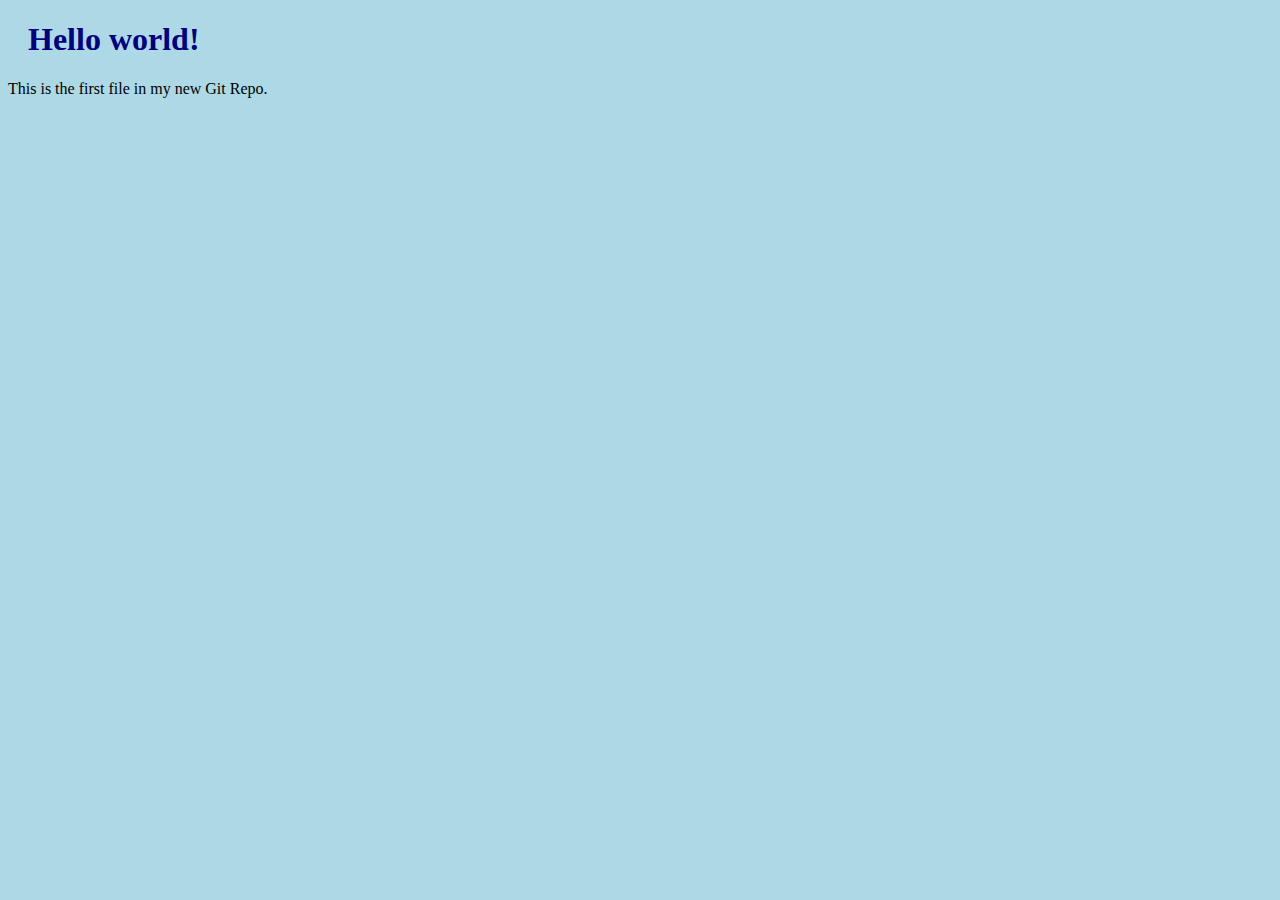
==== index.html @ e0664765 "First release of Hello World" ====
<!DOCTYPE html>
<html>
<head>
<title>Hello World!</title>
<link rel="stylesheet" href="bluestyle.css">
</head>
<body>

<h1>Hello world!</h1>
<p>This is the first file in my new Git Repo.</p>

</body>
</html>
---- bluestyle.css ----
body {
    background-color: lightblue;
    }
    
    h1 {
    color: navy;
    margin-left: 20px;
    }
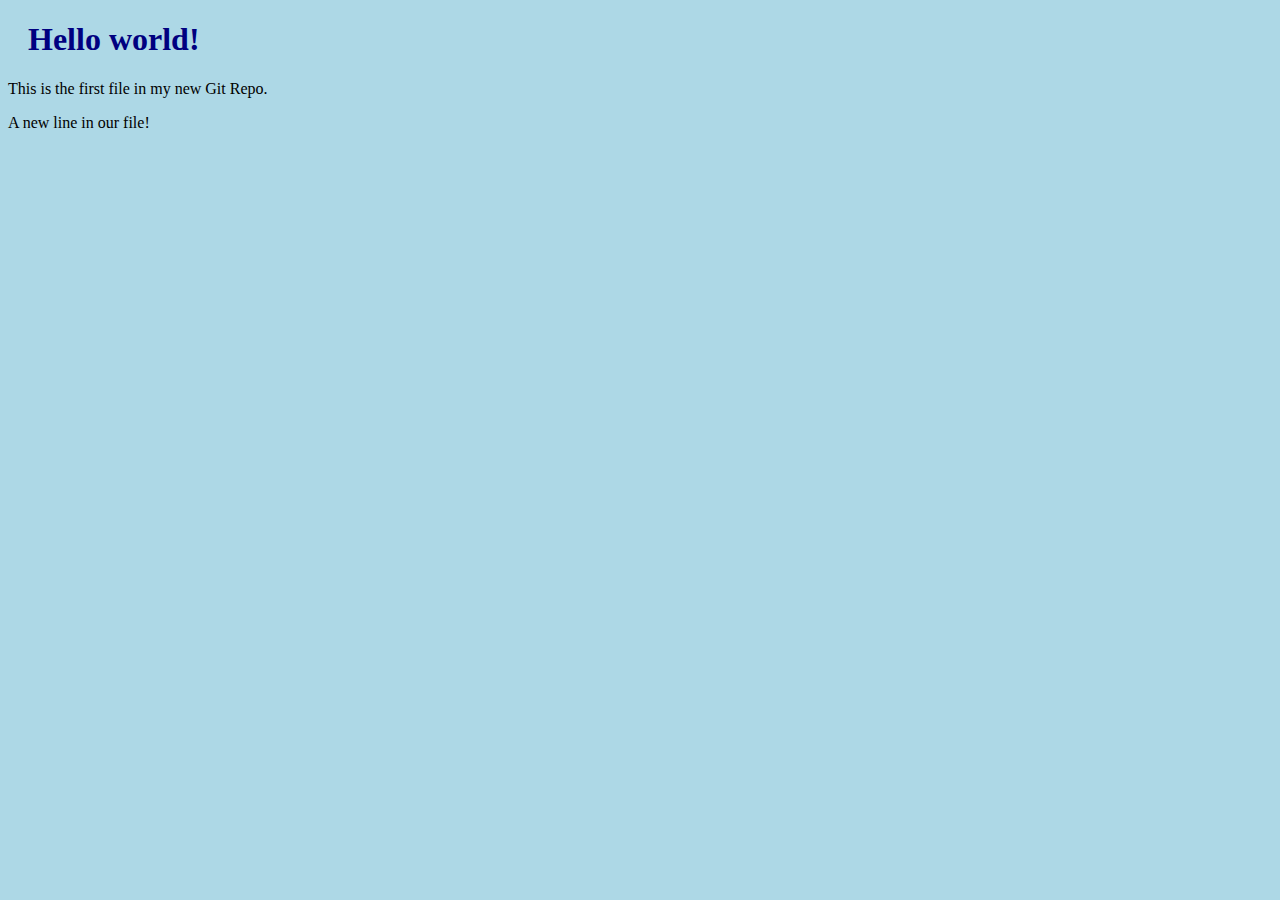
==== commit 5381efe3: "Updated index.html with a new line" ====
--- a/index.html
+++ b/index.html
@@ -8,6 +8,7 @@
 
 <h1>Hello world!</h1>
 <p>This is the first file in my new Git Repo.</p>
+<p>A new line in our file!</p>
 
 </body>
 </html>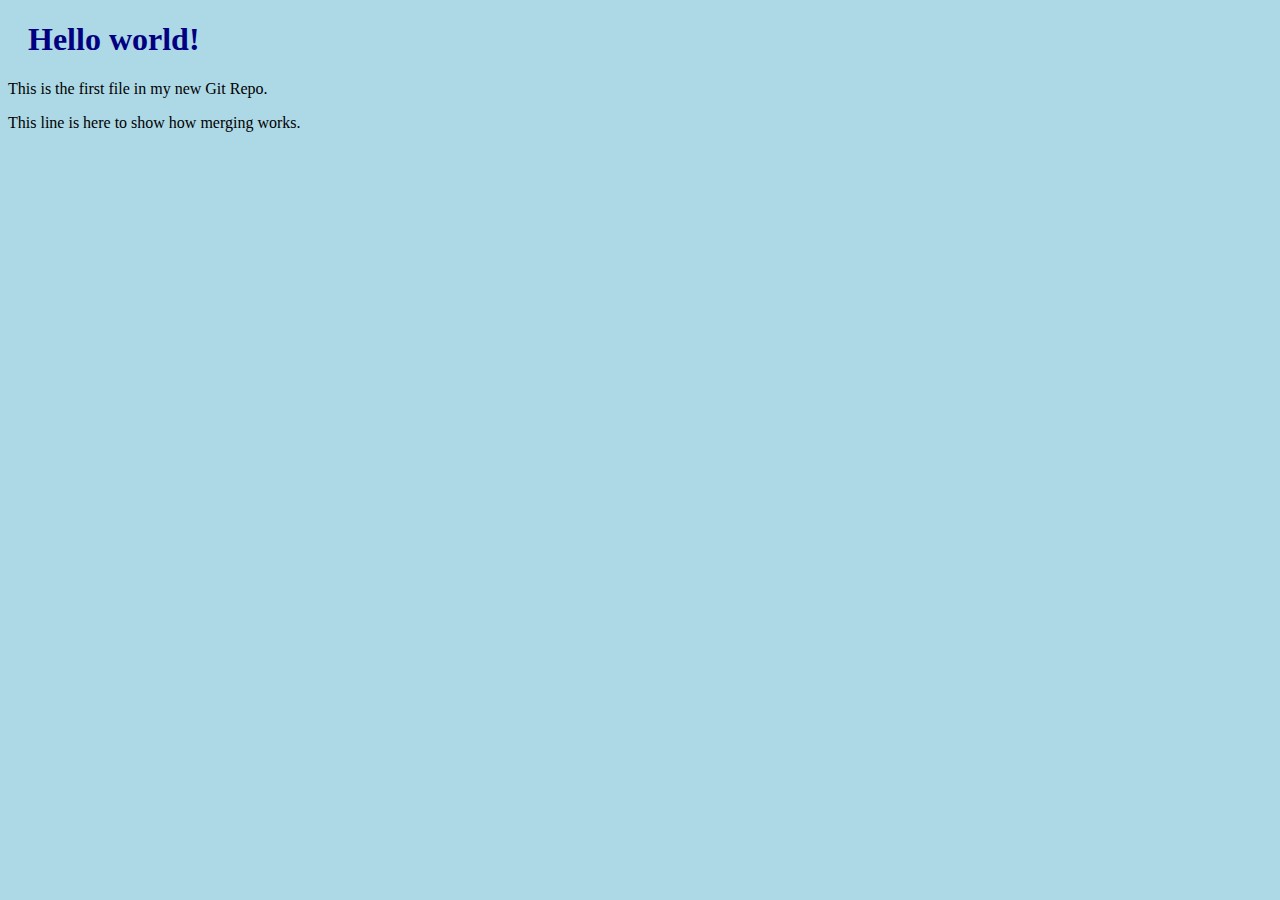
==== commit b3b829d7: "Updated index.html with emergency fix" ====
--- a/index.html
+++ b/index.html
@@ -8,7 +8,7 @@
 
 <h1>Hello world!</h1>
 <p>This is the first file in my new Git Repo.</p>
-<p>A new line in our file!</p>
+<p>This line is here to show how merging works.</p>
 
 </body>
 </html>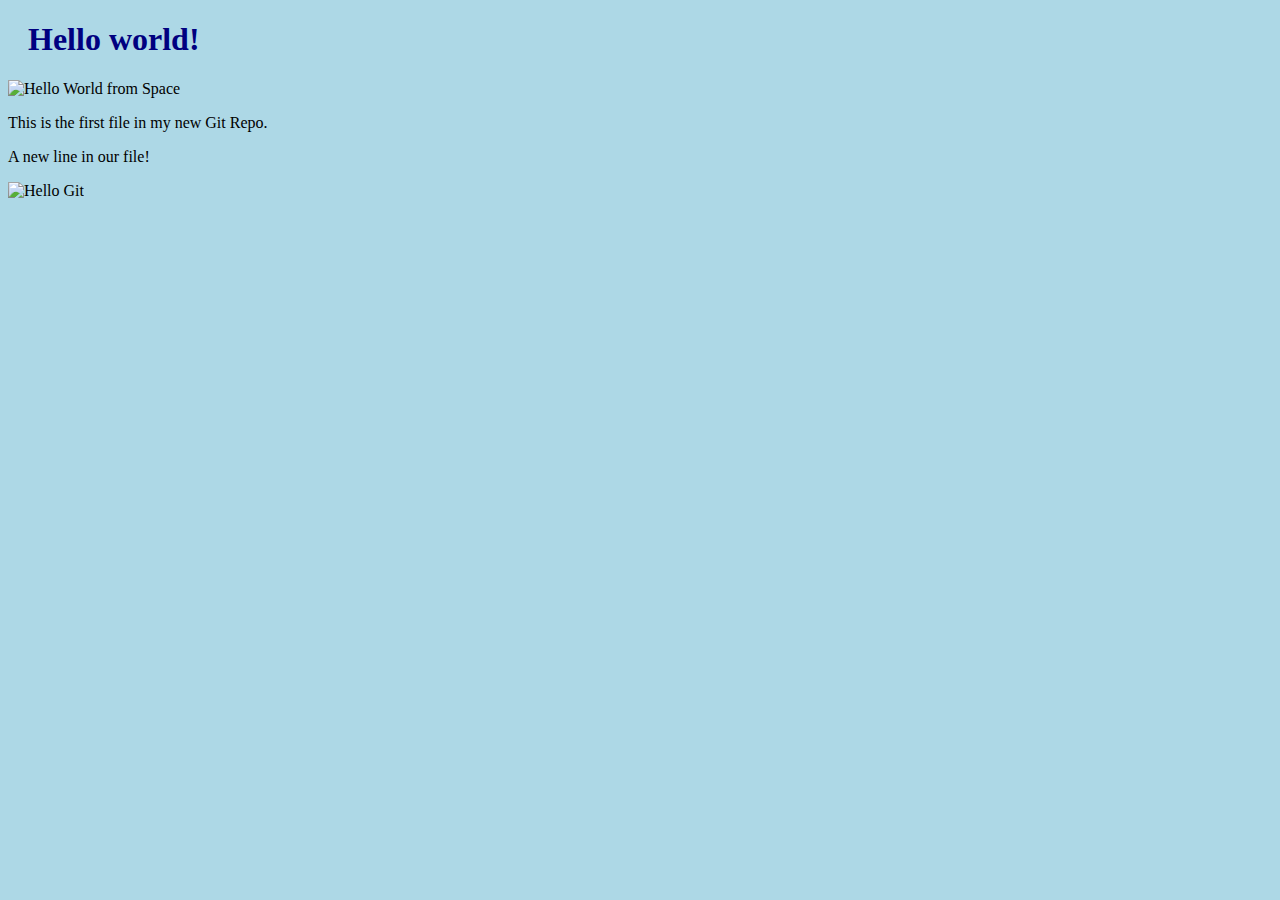
==== commit d2f0a2e6: "added new image" ====
--- a/index.html
+++ b/index.html
@@ -7,8 +7,10 @@
 <body>
 
 <h1>Hello world!</h1>
+<div><img src="img_hello_world.jpg" alt="Hello World from Space" style="width:100%;max-width:960px"></div>
 <p>This is the first file in my new Git Repo.</p>
-<p>This line is here to show how merging works.</p>
+<p>A new line in our file!</p>
+<div><img src="img_hello_git.jpg" alt="Hello Git" style="width:100%;max-width:640px"></div>
 
 </body>
 </html>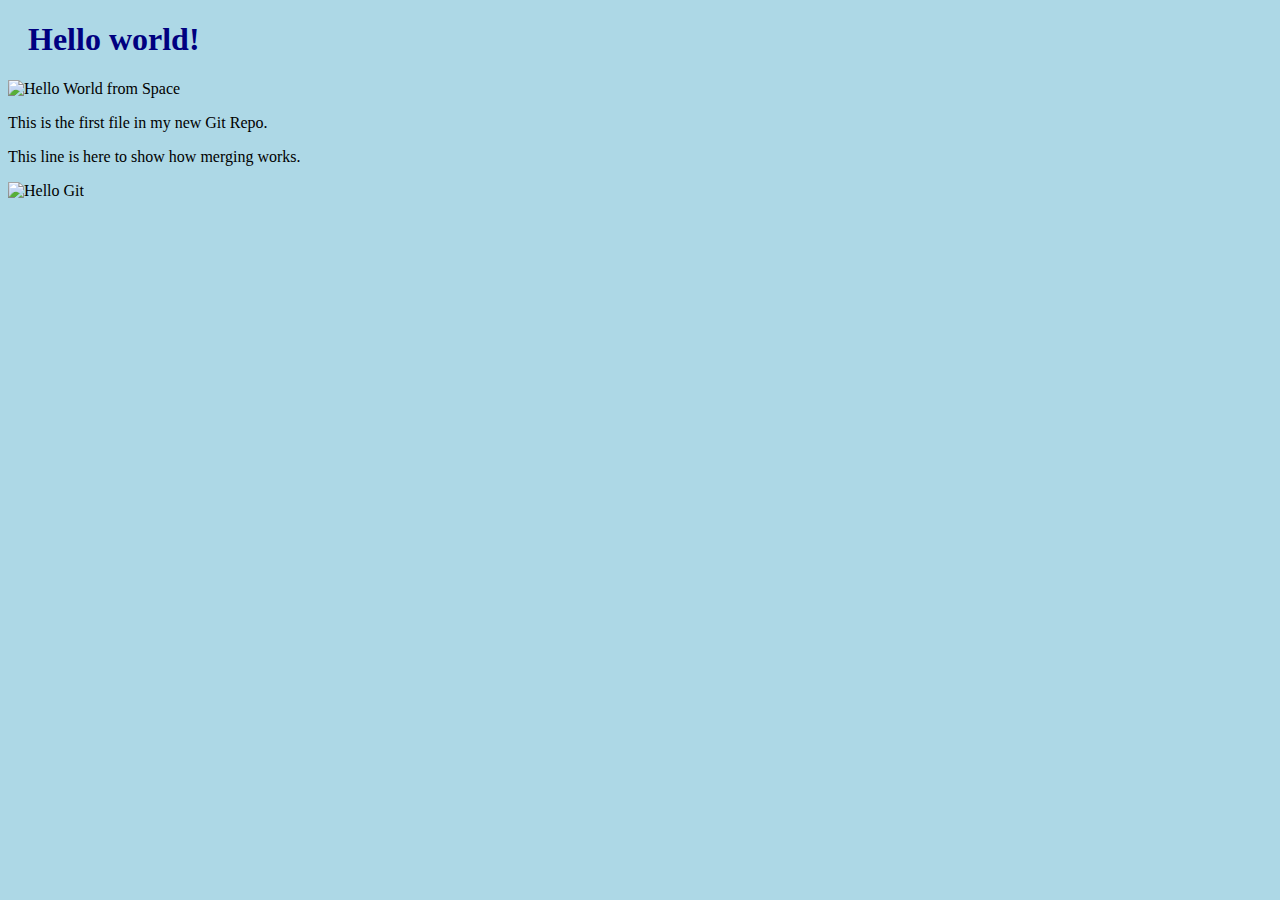
==== commit 0b0b8e24: "merged with hello-world-images after fixing conflicts" ====
--- a/index.html
+++ b/index.html
@@ -9,7 +9,7 @@
 <h1>Hello world!</h1>
 <div><img src="img_hello_world.jpg" alt="Hello World from Space" style="width:100%;max-width:960px"></div>
 <p>This is the first file in my new Git Repo.</p>
-<p>A new line in our file!</p>
+<p>This line is here to show how merging works.</p>
 <div><img src="img_hello_git.jpg" alt="Hello Git" style="width:100%;max-width:640px"></div>
 
 </body>
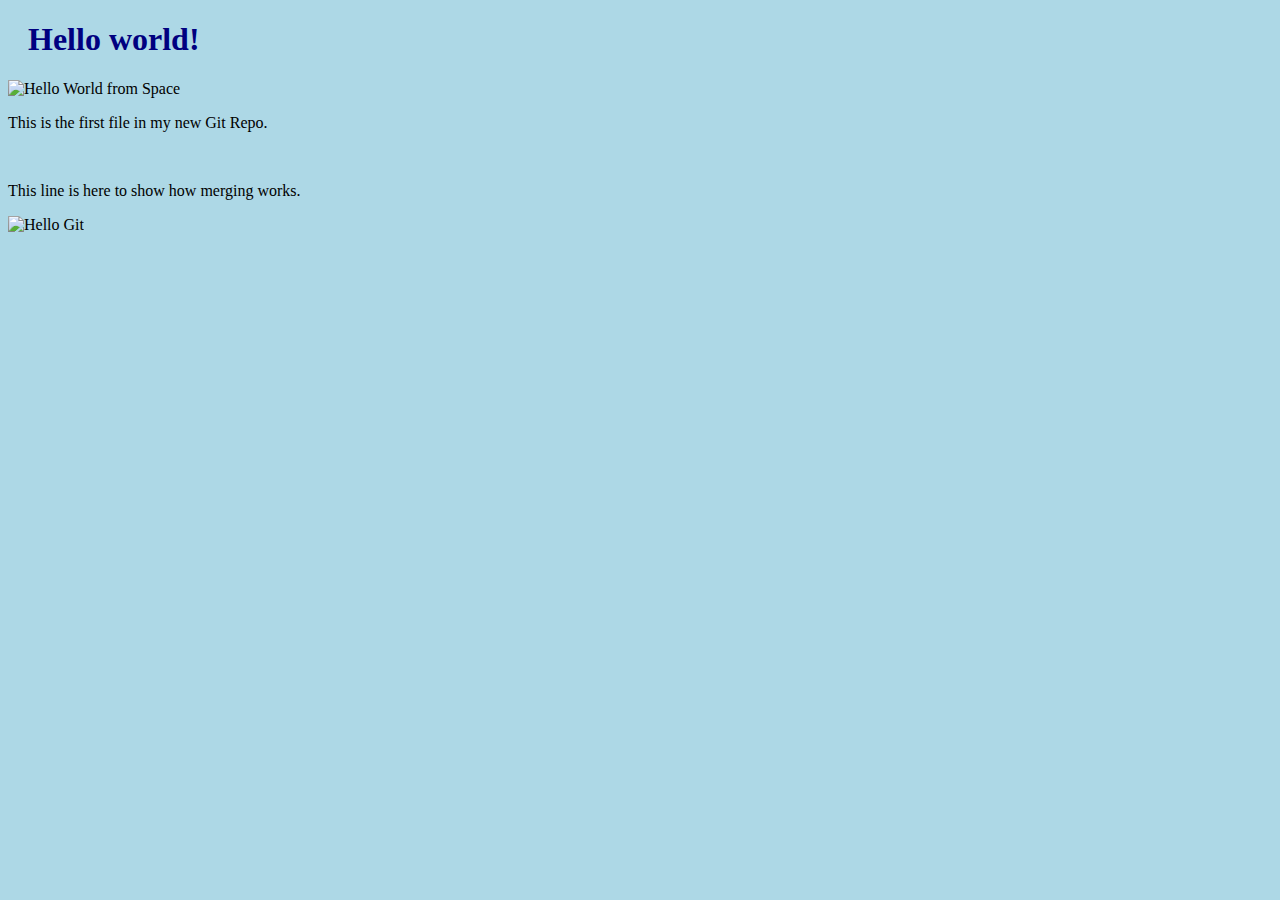
==== commit c5985f5b: "Update <br> on  index.html" ====
--- a/index.html
+++ b/index.html
@@ -7,10 +7,11 @@
 <body>
 
 <h1>Hello world!</h1>
-<div><img src="img_hello_world.jpg" alt="Hello World from Space" style="width:100%;max-width:960px"></div>
+<div><img src="https://cdn.freecodecamp.org/curriculum/css-photo-gallery/4.jpg" alt="Hello World from Space" style="width:100%;max-width:960px"></div>
 <p>This is the first file in my new Git Repo.</p>
+  <br>
 <p>This line is here to show how merging works.</p>
-<div><img src="img_hello_git.jpg" alt="Hello Git" style="width:100%;max-width:640px"></div>
+<div><img src="https://cdn.freecodecamp.org/curriculum/css-photo-gallery/1.jpg" alt="Hello Git" style="width:100%;max-width:640px"></div>
 
 </body>
-</html>+</html>
